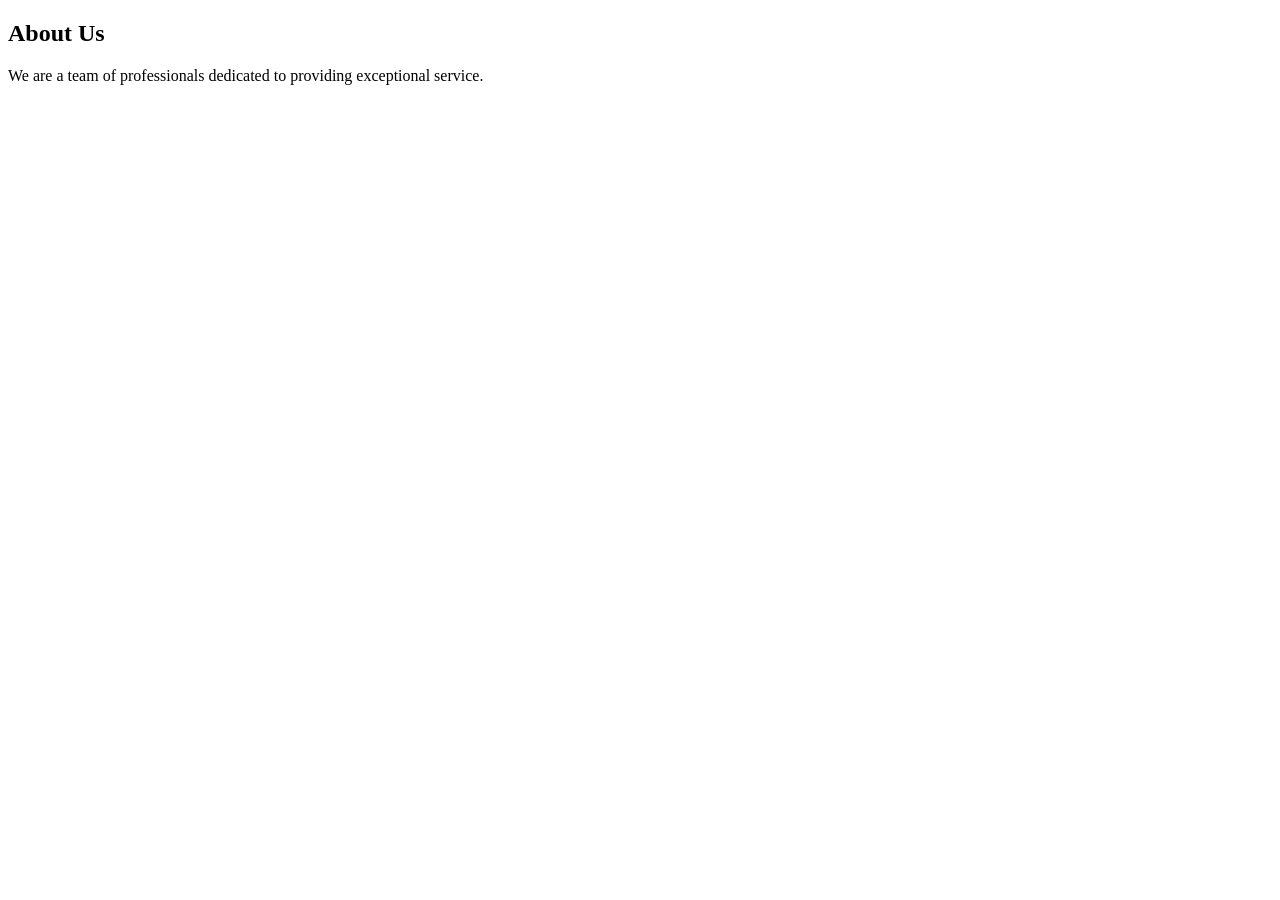
==== src/about.html @ fffc8a0c "Create about.html" ====
<!DOCTYPE html>
<html lang="en">
<head>
    <meta charset="UTF-8">
    <meta name="viewport" content="width=device-width, initial-scale=1.0">
    <title>Home - Our Business</title>
    <link rel="stylesheet" href="../styles/styles.css">
</head>
<body>
<div class="container">
    <div class="section">
        <h2>About Us</h2>
        <p>We are a team of professionals dedicated to providing exceptional service.</p>
    </div>
</div>
</body>
</html>
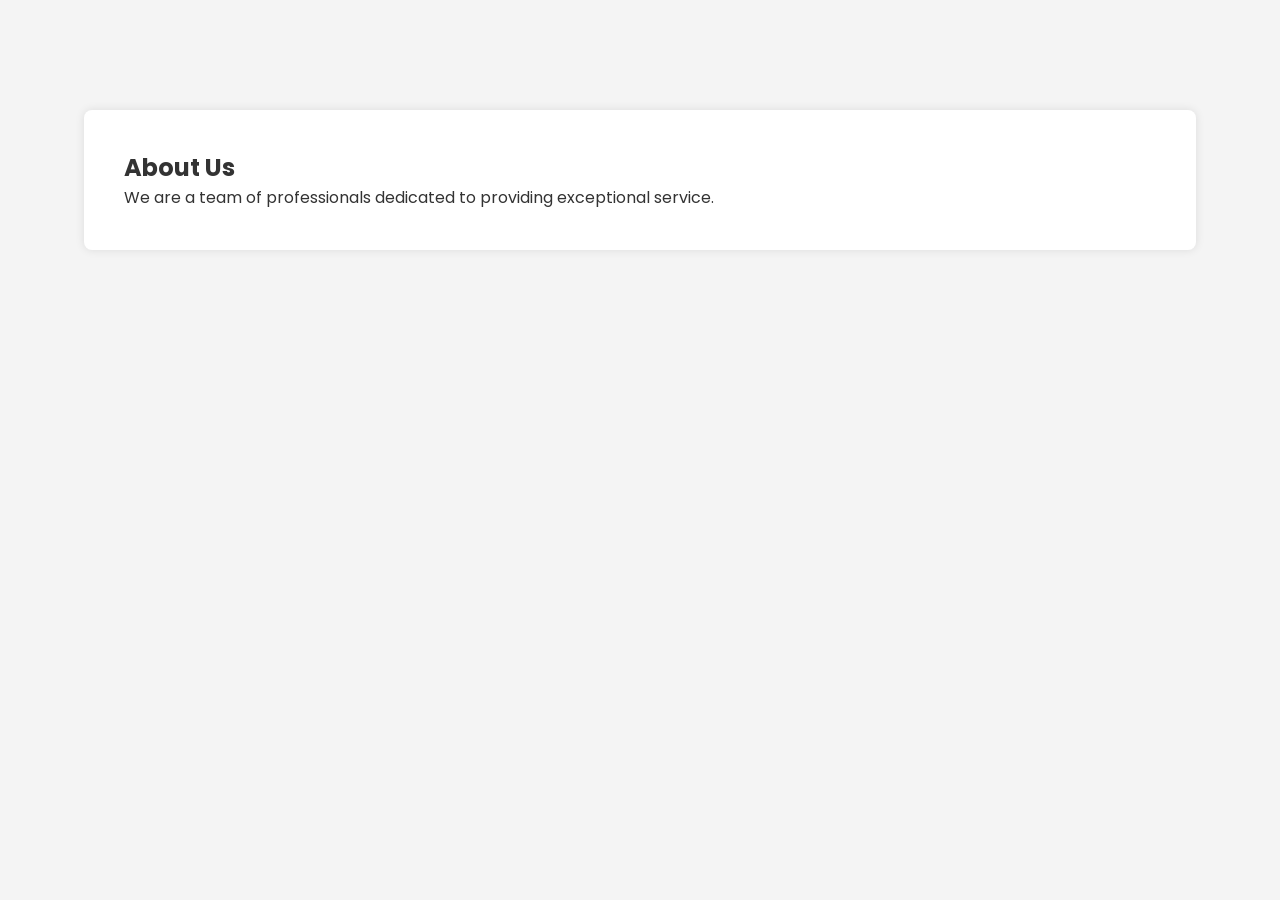
==== commit b9b39af5: "filed modifeid" ====
--- a/src/about.html
+++ b/src/about.html
@@ -3,15 +3,15 @@
 <head>
     <meta charset="UTF-8">
     <meta name="viewport" content="width=device-width, initial-scale=1.0">
-    <title>Home - Our Business</title>
-    <link rel="stylesheet" href="../styles/styles.css">
+    <title>Home - Startup Website</title>
+    <link rel="stylesheet" href="../styles/style.css">
 </head>
 <body>
-<div class="container">
-    <div class="section">
-        <h2>About Us</h2>
-        <p>We are a team of professionals dedicated to providing exceptional service.</p>
+    <div class="container">
+        <div class="section">
+            <h2>About Us</h2>
+            <p>We are a team of professionals dedicated to providing exceptional service.</p>
+        </div>
     </div>
-</div>
 </body>
-</html>
+</html>
--- a/styles/style.css
+++ b/styles/style.css
@@ -0,0 +1,87 @@
+/* Google Font */
+@import url('https://fonts.googleapis.com/css2?family=Poppins:wght@300;400;600&display=swap');
+
+* {
+    margin: 0;
+    padding: 0;
+    box-sizing: border-box;
+    font-family: 'Poppins', sans-serif;
+}
+
+body {
+    background-color: #f4f4f4;
+    color: #333;
+    padding-top: 70px;
+}
+
+.container {
+    width: 90%;
+    max-width: 1200px;
+    margin: auto;
+    padding: 20px;
+}
+
+.header {
+    background-color: #007bff;
+    color: white;
+    padding: 15px;
+    text-align: center;
+    position: fixed;
+    width: 100%;
+    top: 0;
+    left: 0;
+    z-index: 1000;
+}
+
+.navbar {
+    display: flex;
+    justify-content: center;
+    gap: 20px;
+    margin-top: 10px;
+}
+
+.navbar a {
+    color: white;
+    text-decoration: none;
+    font-weight: bold;
+    padding: 8px 16px;
+    background: rgba(255, 255, 255, 0.2);
+    border-radius: 5px;
+    transition: 0.3s;
+}
+
+.navbar a:hover {
+    background: rgba(255, 255, 255, 0.5);
+}
+
+.hero {
+    text-align: center;
+    padding: 100px 20px;
+    background: linear-gradient(to right, #007bff, #00d4ff);
+    color: white;
+}
+
+.hero h1 {
+    font-size: 48px;
+    margin-bottom: 20px;
+}
+
+.hero p {
+    font-size: 18px;
+}
+
+.section {
+    background: white;
+    padding: 40px;
+    margin: 20px 0;
+    border-radius: 8px;
+    box-shadow: 0 0 10px rgba(0, 0, 0, 0.1);
+}
+
+.footer {
+    text-align: center;
+    padding: 20px;
+    background: #007bff;
+    color: white;
+    margin-top: 20px;
+}
